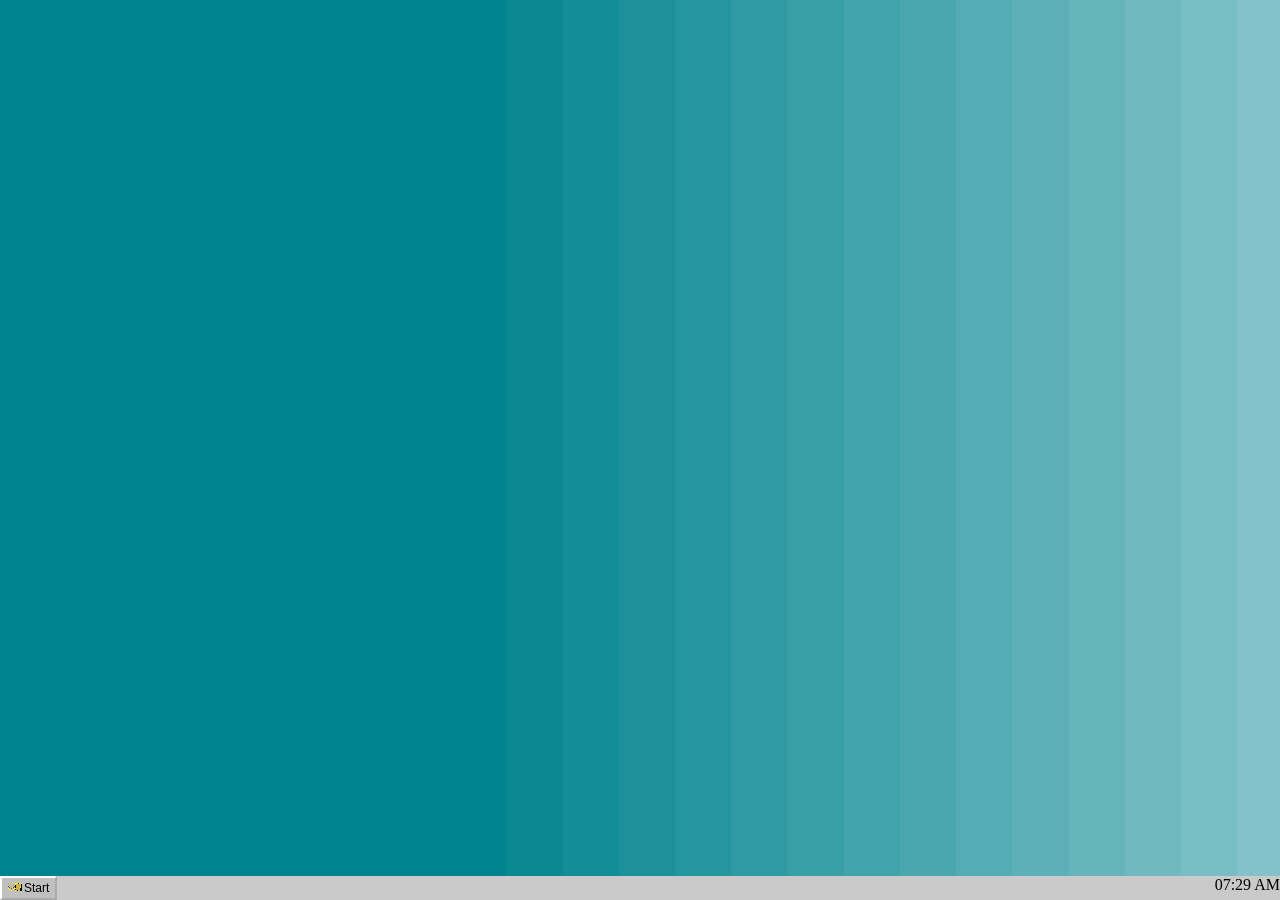
==== index.html @ 8508745c "its Windows C(entur)Y now" ====
<!DOCTYPE html>
<html>
    <head>
        <link rel="stylesheet" href="style.css">
        <title>Windows CY</title>
        <meta charset="Windows-1252"> <!--Yay insanity-->
        <link rel="favicon" href="w97.png">
    </head>
   <body>
        <script type="module" src="/system/script.js"></script>
    </body>
</html>
---- style.css ----
.window {
    position: absolute;
    background: #c0c0c0;
    border: 2px solid black;
    box-shadow: 2px 2px 0px #000;
}

.titlebar {
    background: linear-gradient(to bottom, #000080, #000060);
    color: white;
    padding: 4px;
    font-weight: bold;
    cursor: move;
    user-select: none;
}

button {
    background: #c0c0c0;
    border: 1px solid black;
    margin-left: 8px;
    cursor: pointer;
}
progress {
    width: 200px;
    height: 20px;
    appearance: none;
    -webkit-appearance: none;
    border: 2px solid black;
    background: #c0c0c0;
    box-shadow: inset 2px 2px 0px #ffffff, inset -2px -2px 0px #808080;
}

/* The filled portion */
progress::-webkit-progress-value {
    background: repeating-linear-gradient(
        90deg,
        #000080,
        #000080 6px,
        #0000a0 6px,
        #0000a0 12px
    );
    box-shadow: inset 1px 1px 0px #ffffff, inset -1px -1px 0px #000000;
}

/* The empty track */
progress::-webkit-progress-bar {
    background: #c0c0c0;
    box-shadow: inset 2px 2px 0px #ffffff, inset -2px -2px 0px #808080;
}


.start-icon {
    width: 16px;
    height: 16px;
    image-rendering: pixelated;
}

.win95-button {
    all: unset;
    display: inline-flex;
    align-items: center;
    justify-content: center;

    padding: 2px 6px;
    background: #c0c0c0;
    border: 2px outset #fff;
    font-family: "MS Sans Serif", sans-serif;
    font-size: 12px;
    cursor: pointer;
    box-sizing: border-box;
}

.win95-button:active {
    border: 2px inset #fff;
}
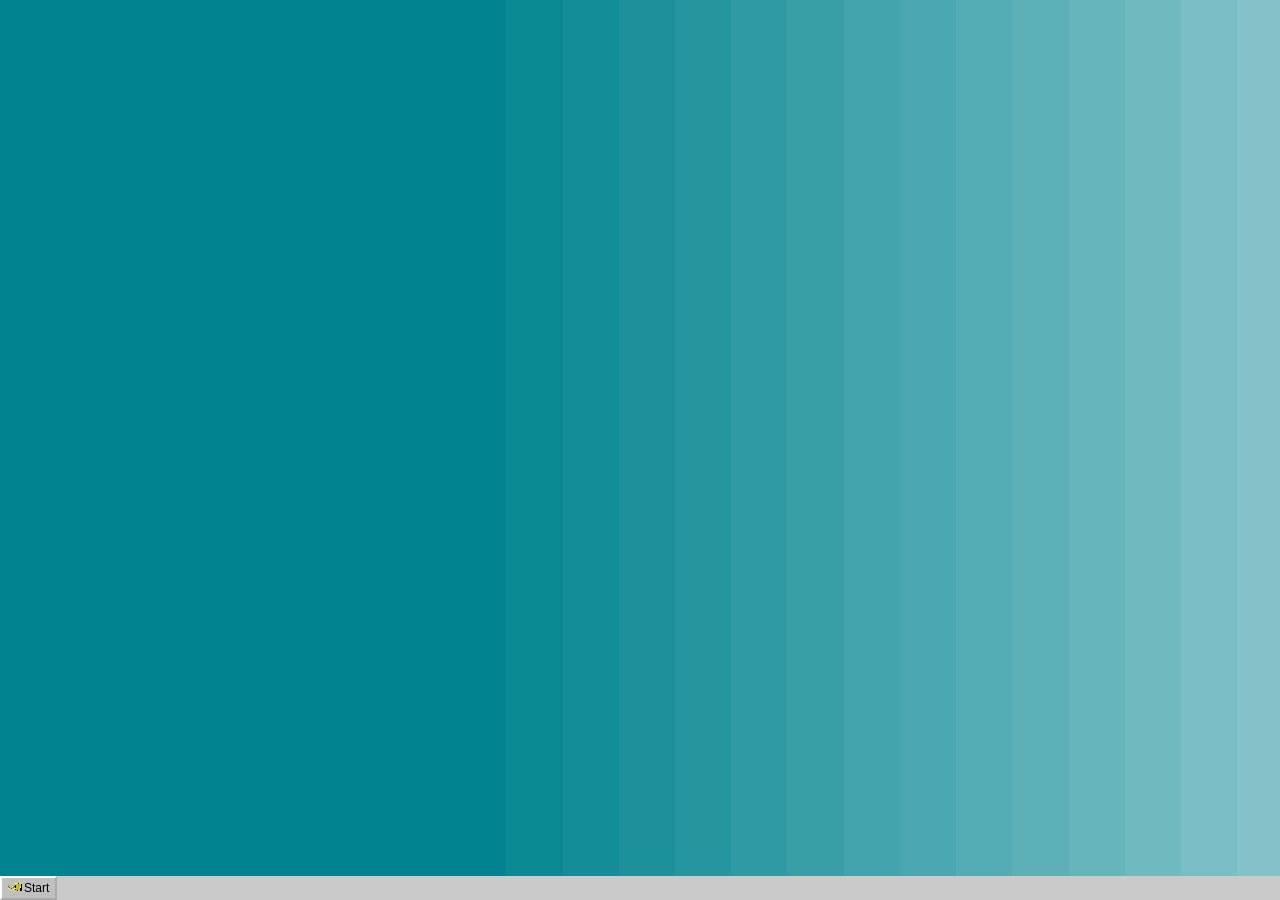
==== commit 969cfa1d: "stuffs" ====
--- a/index.html
+++ b/index.html
@@ -4,7 +4,7 @@
         <link rel="stylesheet" href="style.css">
         <title>Windows CY</title>
         <meta charset="Windows-1252"> <!--Yay insanity-->
-        <link rel="favicon" href="w97.png">
+        <link rel="icon" href="w97.png">
     </head>
    <body>
         <script type="module" src="/system/script.js"></script>
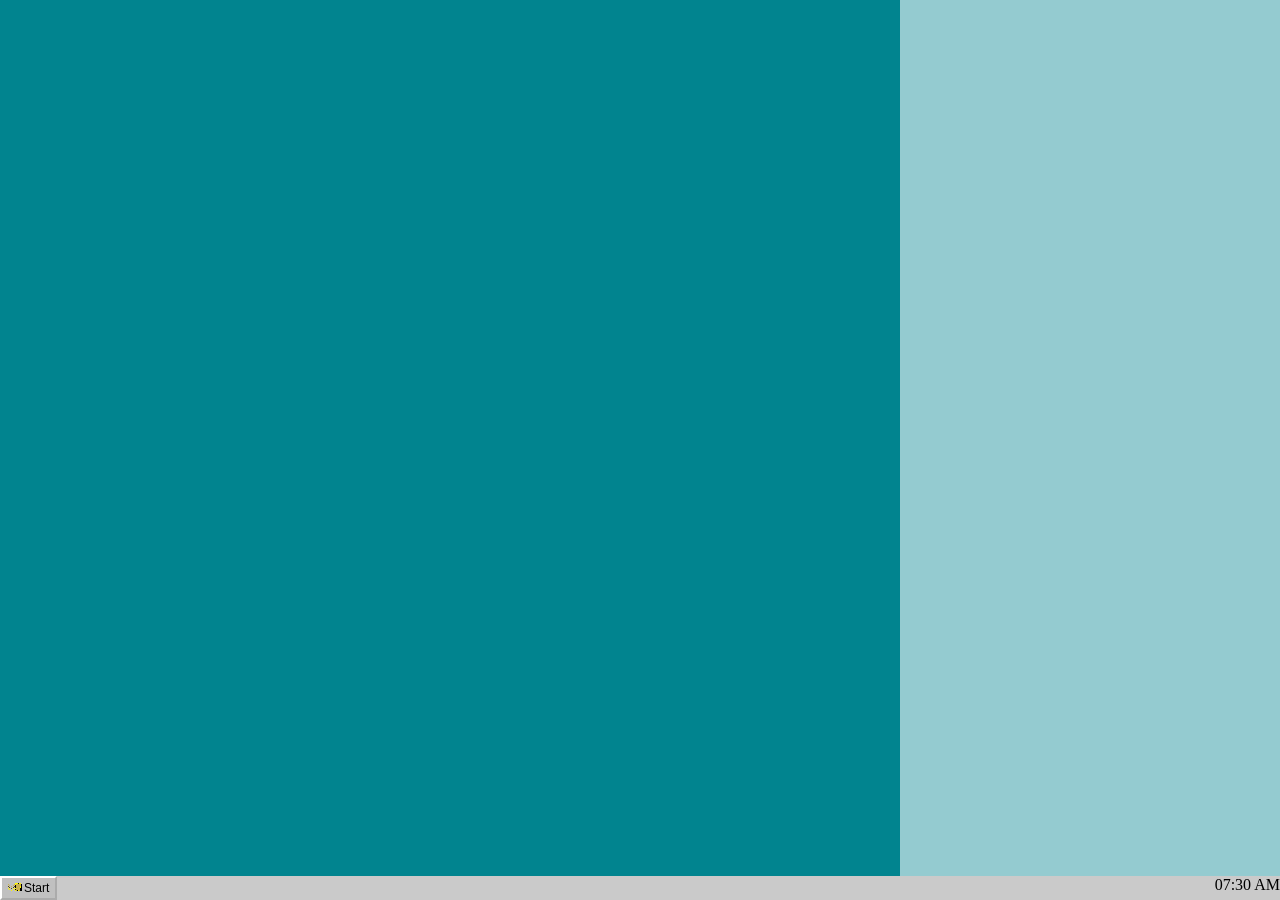
==== commit 1f2437ac: "wallpaper setter" ====
--- a/index.html
+++ b/index.html
@@ -5,8 +5,10 @@
         <title>Windows CY</title>
         <meta charset="Windows-1252"> <!--Yay insanity-->
         <link rel="icon" href="w97.png">
+        <base href="/WindowsCentury/">
     </head>
    <body>
         <script type="module" src="/system/script.js"></script>
+        <noscript><strong>This thing needs JavaScript for basically everything. Just this HTML and CSS will do nothing. JS does logic in this. It does windowing. It does filesystemming. It's the core of Windows Century!</strong></noscript>
     </body>
 </html>
--- a/style.css
+++ b/style.css
@@ -6,7 +6,7 @@
 }
 
 .titlebar {
-    background: linear-gradient(to bottom, #000080, #000060);
+    background: linear-gradient(to right, #800000, #600000);
     color: white;
     padding: 4px;
     font-weight: bold;
@@ -74,3 +74,6 @@
     border: 2px inset #fff;
 }
 
+img {
+    image-rendering: pixelated;
+}
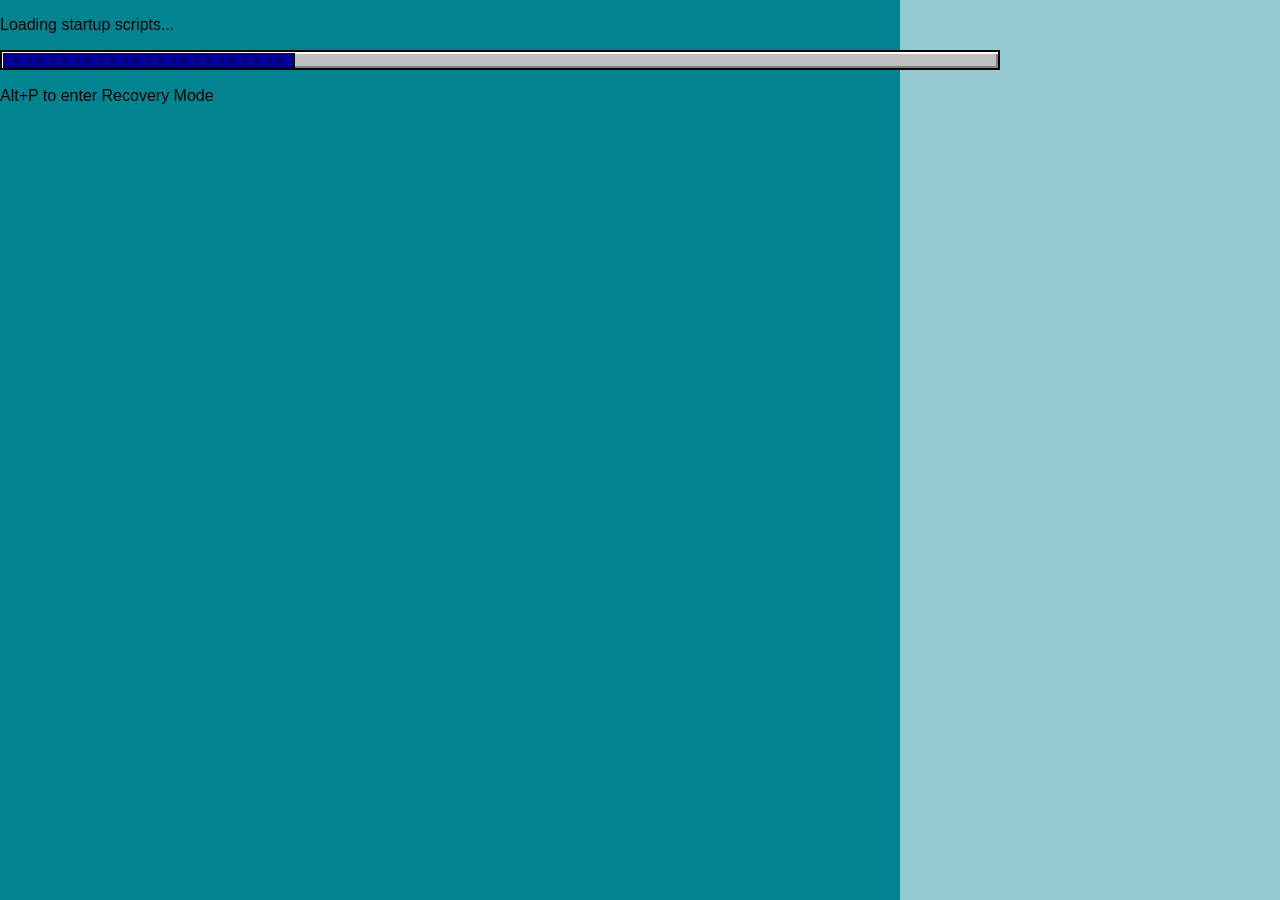
==== commit f218e2d1: "flub flub" ====
--- a/index.html
+++ b/index.html
@@ -5,7 +5,6 @@
         <title>Windows CY</title>
         <meta charset="Windows-1252"> <!--Yay insanity-->
         <link rel="icon" href="w97.png">
-        <base href="/WindowsCentury/">
     </head>
    <body>
         <script type="module" src="/system/script.js"></script>
--- a/style.css
+++ b/style.css
@@ -64,7 +64,6 @@
     padding: 2px 6px;
     background: #c0c0c0;
     border: 2px outset #fff;
-    font-family: "MS Sans Serif", sans-serif;
     font-size: 12px;
     cursor: pointer;
     box-sizing: border-box;
@@ -77,3 +76,11 @@
 img {
     image-rendering: pixelated;
 }
+
+* {
+    font-family: Arial, Helvetica, sans-serif;
+}
+
+body {
+    overflow: hidden;
+}
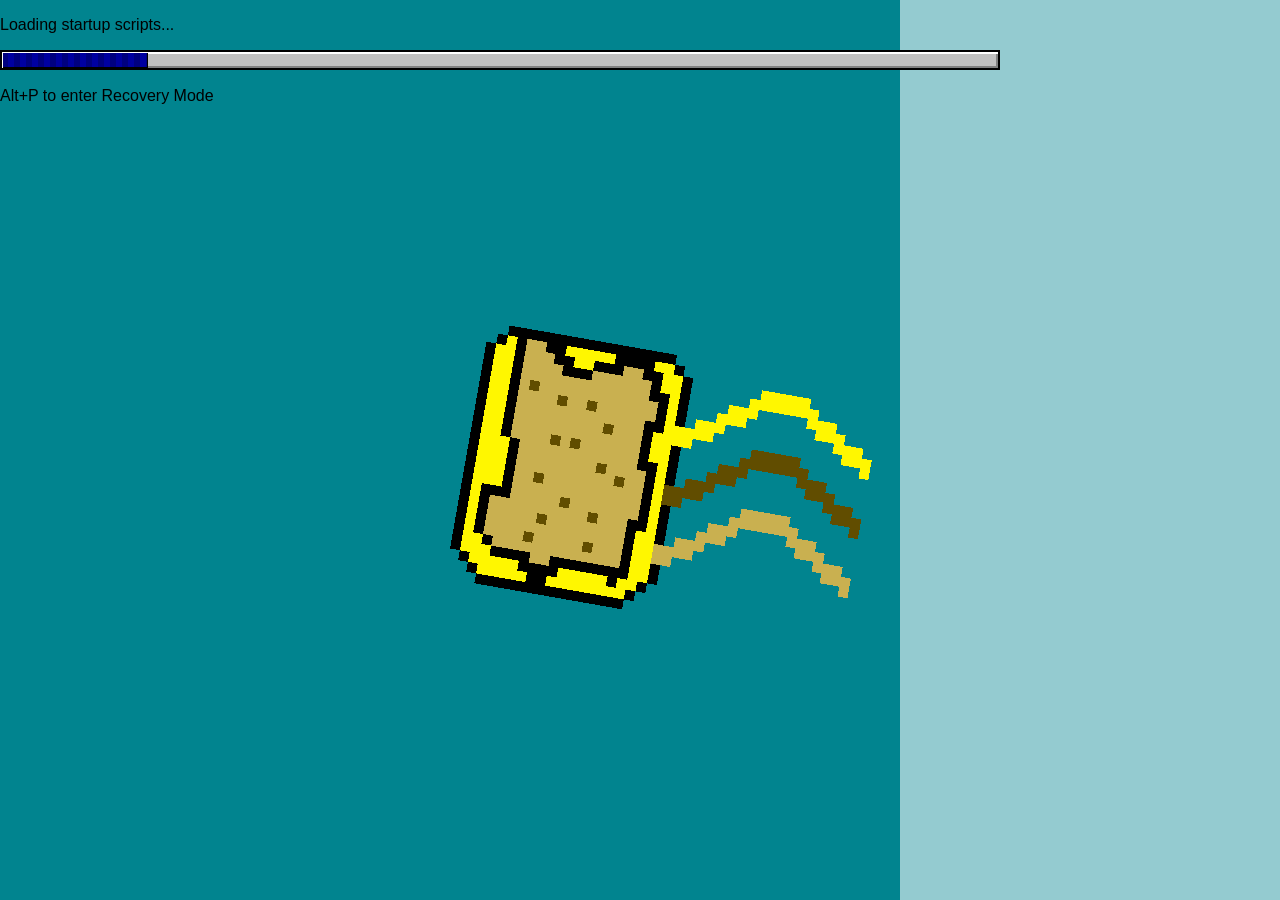
==== commit 338670e4: "codeedit" ====
--- a/index.html
+++ b/index.html
@@ -1,6 +1,7 @@
 <!DOCTYPE html>
 <html>
     <head>
+        <script type="module" src="https://pyscript.net/releases/2026.3.1/core.js"></script>
         <link rel="stylesheet" href="style.css">
         <title>Windows CY</title>
         <meta charset="Windows-1252"> <!--Yay insanity-->
--- a/style.css
+++ b/style.css
@@ -1,12 +1,22 @@
 .window {
     position: absolute;
     background: #c0c0c0;
-    border: 2px solid black;
     box-shadow: 2px 2px 0px #000;
+    border-color: #fff #404040 #404040 #fff;
+    border-style: solid;
 }
 
 .titlebar {
     background: linear-gradient(to right, #800000, #600000);
+    color: white;
+    padding: 4px;
+    font-weight: bold;
+    cursor: move;
+    user-select: none;
+}
+
+.unfocused {
+    background: linear-gradient(to right, #600000, #400000);
     color: white;
     padding: 4px;
     font-weight: bold;
@@ -84,3 +94,19 @@
 body {
     overflow: hidden;
 }
+
+.webcode-editor * {
+    font-family: monospace;
+}
+
+.kw {
+    color: rgb(227, 227, 0); /* or whatever color you want */
+}
+
+.str {
+    color: rgb(4, 119, 0)
+}
+
+.num {
+    color: rgb(128, 255, 155)
+}
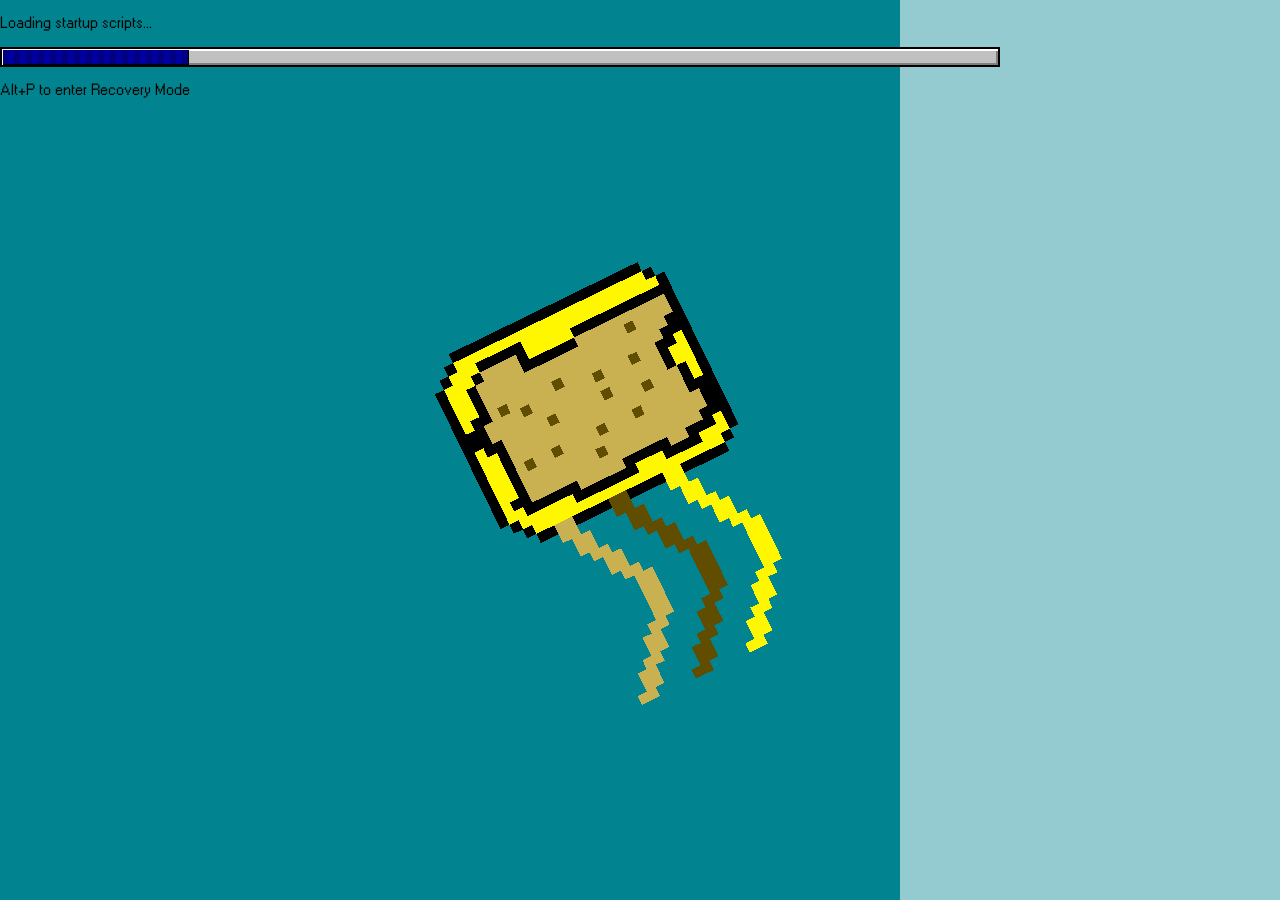
==== commit 10699335: "flashattash" ====
--- a/index.html
+++ b/index.html
@@ -2,6 +2,7 @@
 <html>
     <head>
         <script type="module" src="https://pyscript.net/releases/2026.3.1/core.js"></script>
+        <script src="/system/libs/ruffle.js"></script>
         <link rel="stylesheet" href="style.css">
         <title>Windows CY</title>
         <meta charset="Windows-1252"> <!--Yay insanity-->
--- a/style.css
+++ b/style.css
@@ -1,9 +1,18 @@
+@font-face {
+    font-family: 'W95FA';
+    src: url('/system/fonts/w95fa/w95f.woff2') format('woff2'),
+    url('/system/fonts/w95fa/w95f.woff') format('woff'),
+    url('/system/fonts/w95fa/W95F.otf') format('opentype');
+}
+
 .window {
     position: absolute;
     background: #c0c0c0;
     box-shadow: 2px 2px 0px #000;
     border-color: #fff #404040 #404040 #fff;
     border-style: solid;
+    resize: both;
+    overflow:auto;
 }
 
 .titlebar {
@@ -87,8 +96,8 @@
     image-rendering: pixelated;
 }
 
-* {
-    font-family: Arial, Helvetica, sans-serif;
+html * {
+    font-family: "W95FA", Arial, Helvetica, "Ubuntu", monospace, 'Segoe UI', Tahoma, "Geneva", Verdana, sans-serif;
 }
 
 body {
